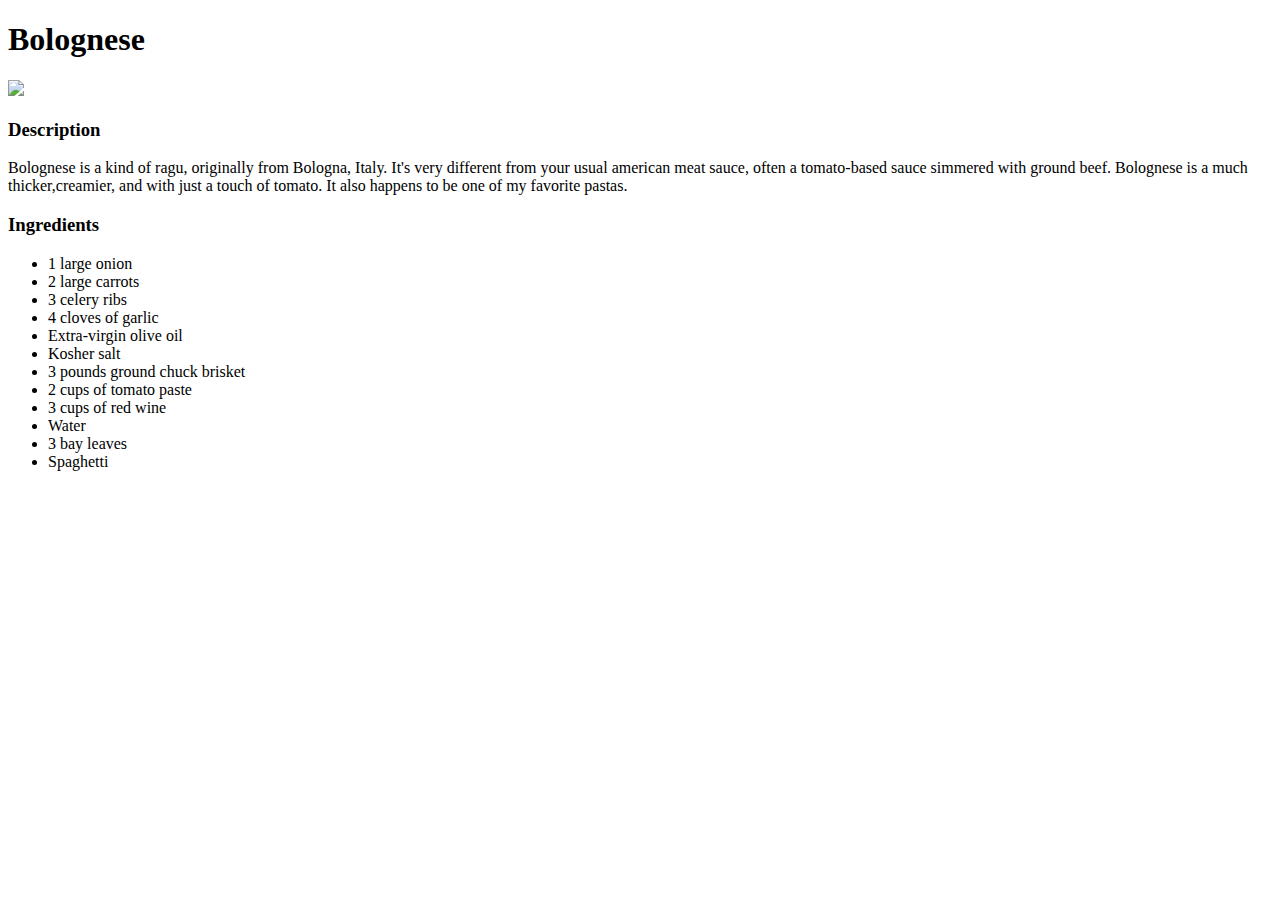
==== recipes/bolognese.html @ dc3b6032 "Just finished the ingredients list" ====
<!DOCTYPE html>
<html lang="en">
<head>
    <meta charset="UTF-8">
    <meta name="viewport" content="width=device-width, initial-scale=1.0">
    <title>Bolognese</title>
</head>
<body>
    <h1>Bolognese</h1>
    <img src="https://www.willcookforsmiles.com/wp-content/uploads/2019/05/Bolognese-sauce-with-pasta-on-a-plate-sq-500x500.jpg">
</body>
<h3>Description</h3>
<p>Bolognese is a kind of ragu, originally from Bologna, Italy. It's very different from your usual american meat sauce, often a tomato-based sauce simmered with ground beef. Bolognese is a much thicker,creamier, and with just a touch of tomato. It also happens to be one of my favorite pastas.</p>
<h3>Ingredients</h3>
<ul>
    <li>1 large onion</li>
    <li>2 large carrots</li>
    <li>3 celery ribs</li>
    <li>4 cloves of garlic</li>
    <li>Extra-virgin olive oil</li>
    <li>Kosher salt</li>
    <li>3 pounds ground chuck brisket</li>
    <li>2 cups of tomato paste</li>
    <li>3 cups of red wine</li>
    <li>Water</li>
    <li>3 bay leaves</li>
    <li>Spaghetti</li>
</ul>



</html>
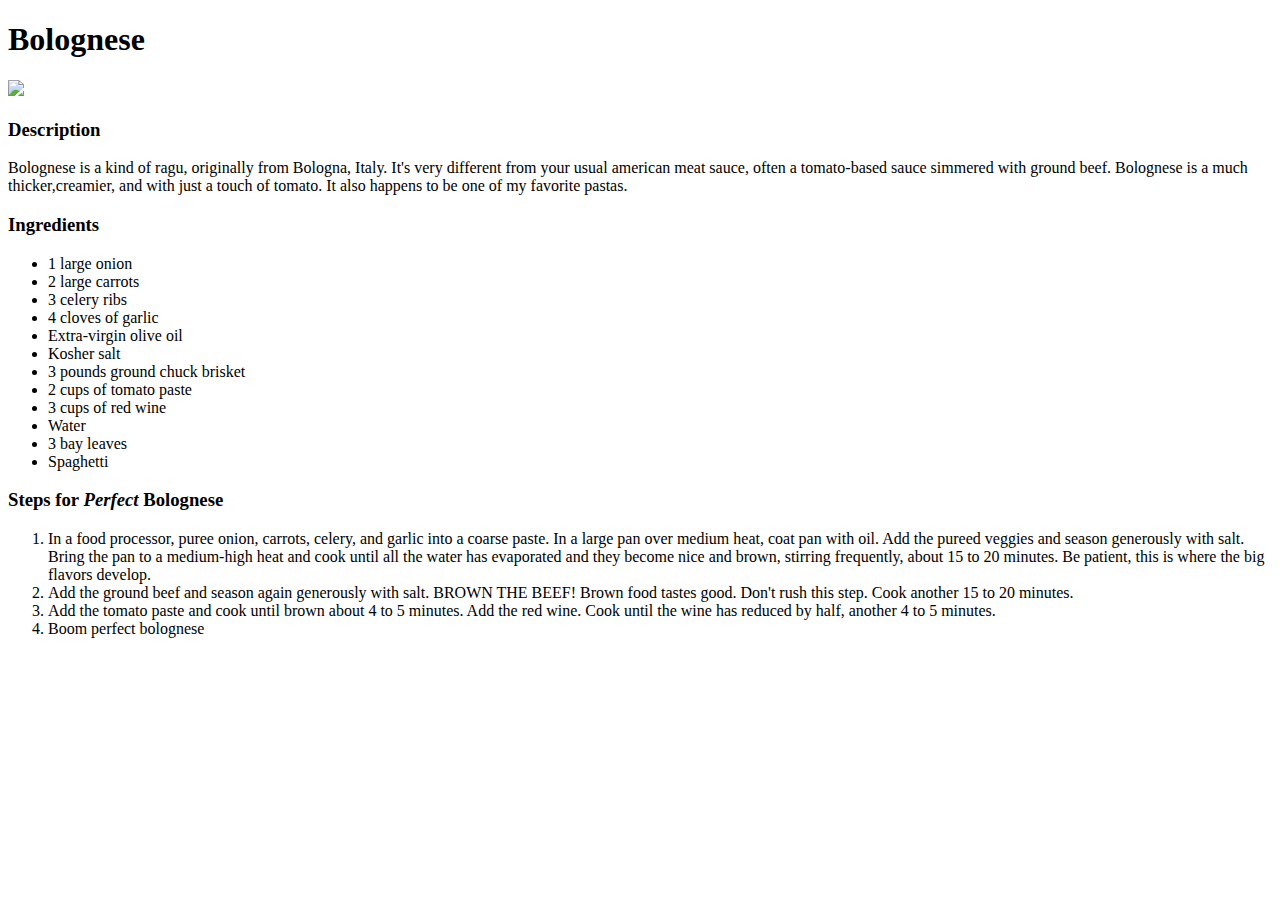
==== commit 52acd7da: "Ended up copy pasting the code to speed it up but I understand basics of html and git" ====
--- a/recipes/bolognese.html
+++ b/recipes/bolognese.html
@@ -27,6 +27,14 @@
     <li>Spaghetti</li>
 </ul>
 
+<h3>Steps for <em>Perfect</em> Bolognese</h3>
+<ol>
+    <li>In a food processor, puree onion, carrots, celery, and garlic into a coarse paste. In a large pan over medium heat, coat pan with oil. Add the pureed veggies and season generously with salt. Bring the pan to a medium-high heat and cook until all the water has evaporated and they become nice and brown, stirring frequently, about 15 to 20 minutes. Be patient, this is where the big flavors develop.</li>
+    <li>Add the ground beef and season again generously with salt. BROWN THE BEEF! Brown food tastes good. Don't rush this step. Cook another 15 to 20 minutes.</li>
+    <li>Add the tomato paste and cook until brown about 4 to 5 minutes. Add the red wine. Cook until the wine has reduced by half, another 4 to 5 minutes.</li>
+    <li>Boom perfect bolognese</li>
+</ol>
+
 
 
 </html>
